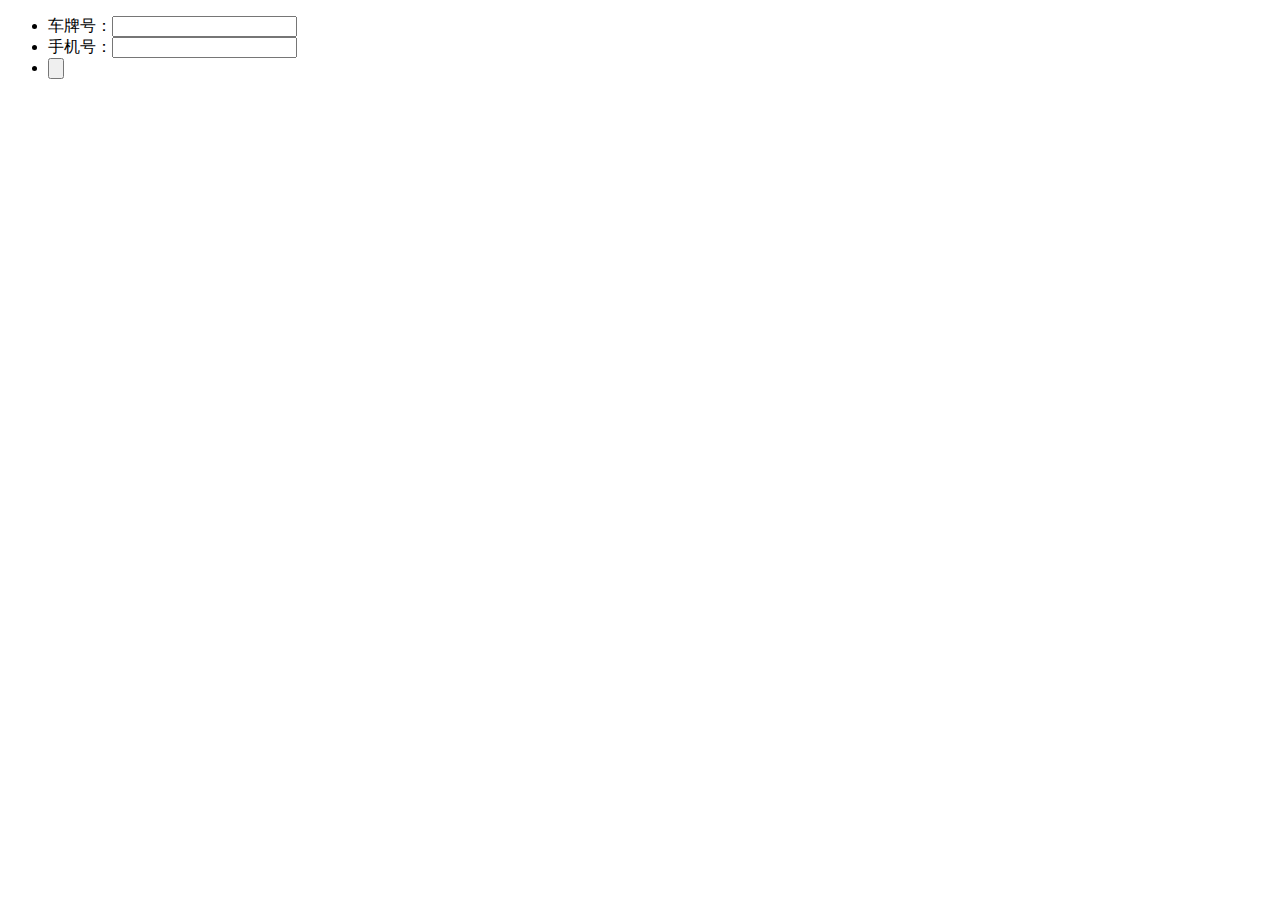
==== web-eznuoche-api/src/main/webapp/WEB-INF/ftl/eznuoche/offline_uc.html @ 11d9a707 "完善代码" ====
<!DOCTYPE html>
<html>
<head>
<meta charset="UTF-8">
<title>支付中</title>
<link rel="stylesheet" href="/static/css/mui.min.css">
<link href="/static/css/h5common.css?v=1" rel="stylesheet">
<link href="/static/css/ucenter.css?v=1" rel="stylesheet">

</head>
<body>
  <div class="content">
        <div class="floatLwidth" id="content">
   <ul>
     <li>车牌号：<input id="plateNo"></li>
     <li>手机号：<input id="phone"></li>
     <li><input type="button" id="btn"></li>
   </ul>       
        </div>
    </div>
    
<script type="text/javascript" src="/static/js/jquery-1.12.2.js"></script>
<script src="/static/js/mui.min.js"></script>
<script src="/static/js/common.js?v=1" type="text/javascript" charset="utf-8"></script>
<script type="text/javascript">
$("#btn").click(function(){
	var plateNo = $("#plateNo").val();
	var phone = $("#phone").val();
	if(!plateNo){
		mui.toast("车牌号不能为空");
		return;
	}
	if(!phone || !/^1\d{10}$/.test(phone)) {
		mui.toast("请输入正确的手机号码");
		return;
	}
	Kino.ajax('/offlinePlateNo.do', function(response, status, xhr) {
		mui.toast("数据录入成功");
		window.reload();
	}, {
		type : "POST",
		data : {
			plateNo : plateNo,
			phone: phone
		},
		timeoutFn : function() {
			mui.toast('请求超时')
		}
	});
});
</script>
</body>
</html>
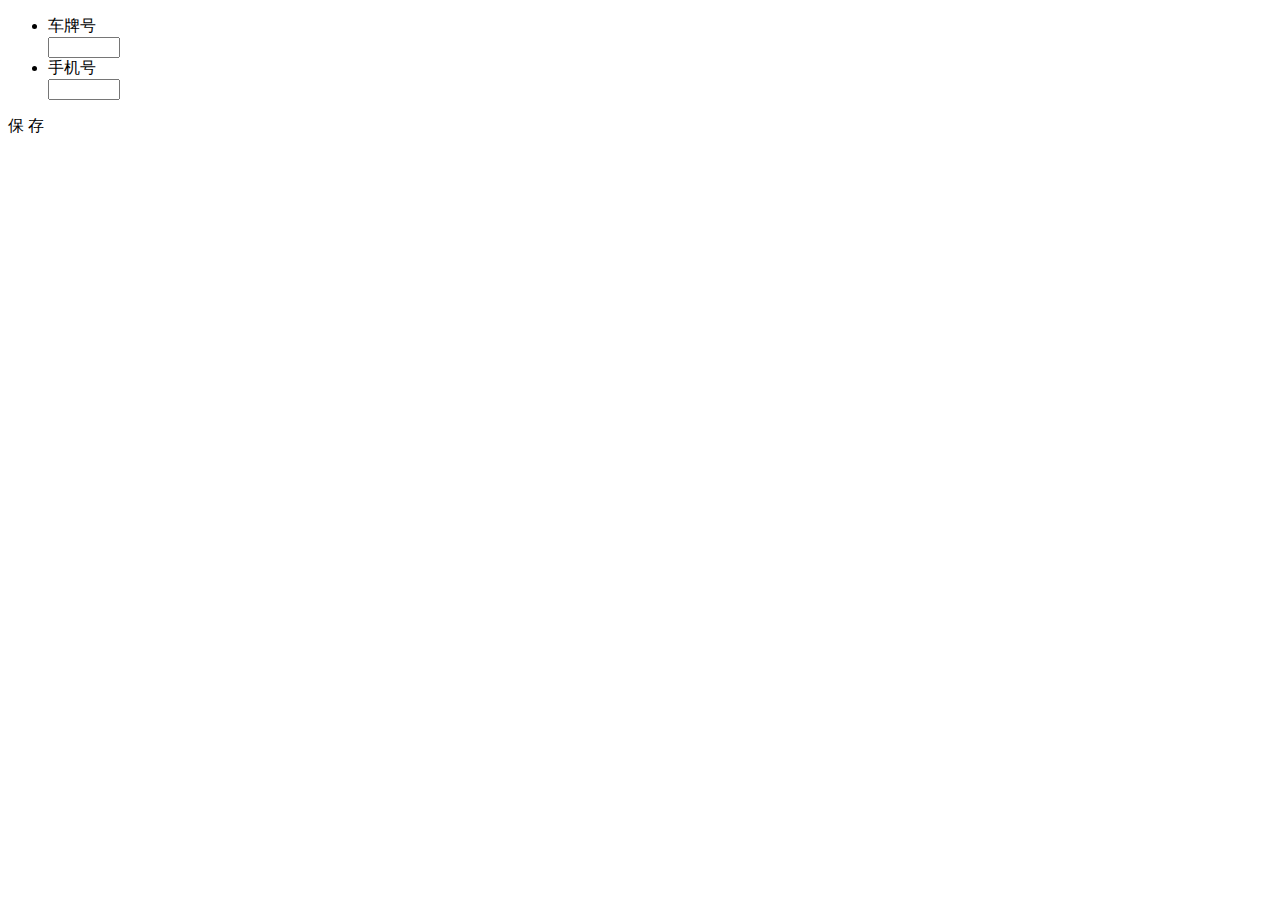
==== commit cf117763: "完善代码" ====
--- a/web-eznuoche-api/src/main/webapp/WEB-INF/ftl/eznuoche/offline_uc.html
+++ b/web-eznuoche-api/src/main/webapp/WEB-INF/ftl/eznuoche/offline_uc.html
@@ -2,23 +2,46 @@
 <html>
 <head>
 <meta charset="UTF-8">
-<title>支付中</title>
+<title>车牌直录</title>
+<meta name="viewport" content="width=device-width, initial-scale=1,maximum-scale=1,user-scalable=no">
+<meta name="apple-mobile-web-app-capable" content="yes">
+<meta name="apple-mobile-web-app-status-bar-style" content="black">
+<link rel="stylesheet" href="/static/css/iconfont.css">
 <link rel="stylesheet" href="/static/css/mui.min.css">
-<link href="/static/css/h5common.css?v=1" rel="stylesheet">
-<link href="/static/css/ucenter.css?v=1" rel="stylesheet">
-
+<link rel="stylesheet" type="text/css" href="/static/css/bootstrap.css">
+<link rel="stylesheet" type="text/css" href="/static/css/template.css">
+<link rel="stylesheet" type="text/css" href="/static/css/global.css?v=1">
+<link rel="stylesheet" type="text/css" href="/static/css/index.css?v=1">
+<link rel="stylesheet" type="text/css" href="/static/css/index_ext.css?v=1">
+<link rel="stylesheet" type="text/css" href="/static/css/redColor.css?v=1">
 </head>
-<body>
-  <div class="content">
-        <div class="floatLwidth" id="content">
-   <ul>
-     <li>车牌号：<input id="plateNo"></li>
-     <li>手机号：<input id="phone"></li>
-     <li><input type="button" id="btn"></li>
-   </ul>       
-        </div>
-    </div>
-    
+<body class="mui-ios mui-ios-11 mui-ios-11-0">
+  <div class="main_content">
+   <div class="tit_com">
+	 <div class="content_min">
+	   <ul>
+	     <li class="flex">
+			<div class="plate">车牌号</div>
+			<div class="plate_dex flex">
+				<input type="text" placeholder="" id="plateNo" style="width: 4rem;" autocomplete="off">
+				<div class="le"><i class="compile"></i></div>
+			</div>
+		</li>
+		<li class="flex">
+			<div class="plate">手机号</div>
+			<div class="plate_dex flex">
+				<input type="text" placeholder="" id="phone" style="width: 4rem;" autocomplete="off">
+				<div class="le"><i class="compile"></i></div>
+			</div>
+		</li>
+	   </ul>    
+	      
+		<div class="The_false" id="btn">
+		  保  存
+		</div>
+     </div>
+   </div>
+ </div>
 <script type="text/javascript" src="/static/js/jquery-1.12.2.js"></script>
 <script src="/static/js/mui.min.js"></script>
 <script src="/static/js/common.js?v=1" type="text/javascript" charset="utf-8"></script>
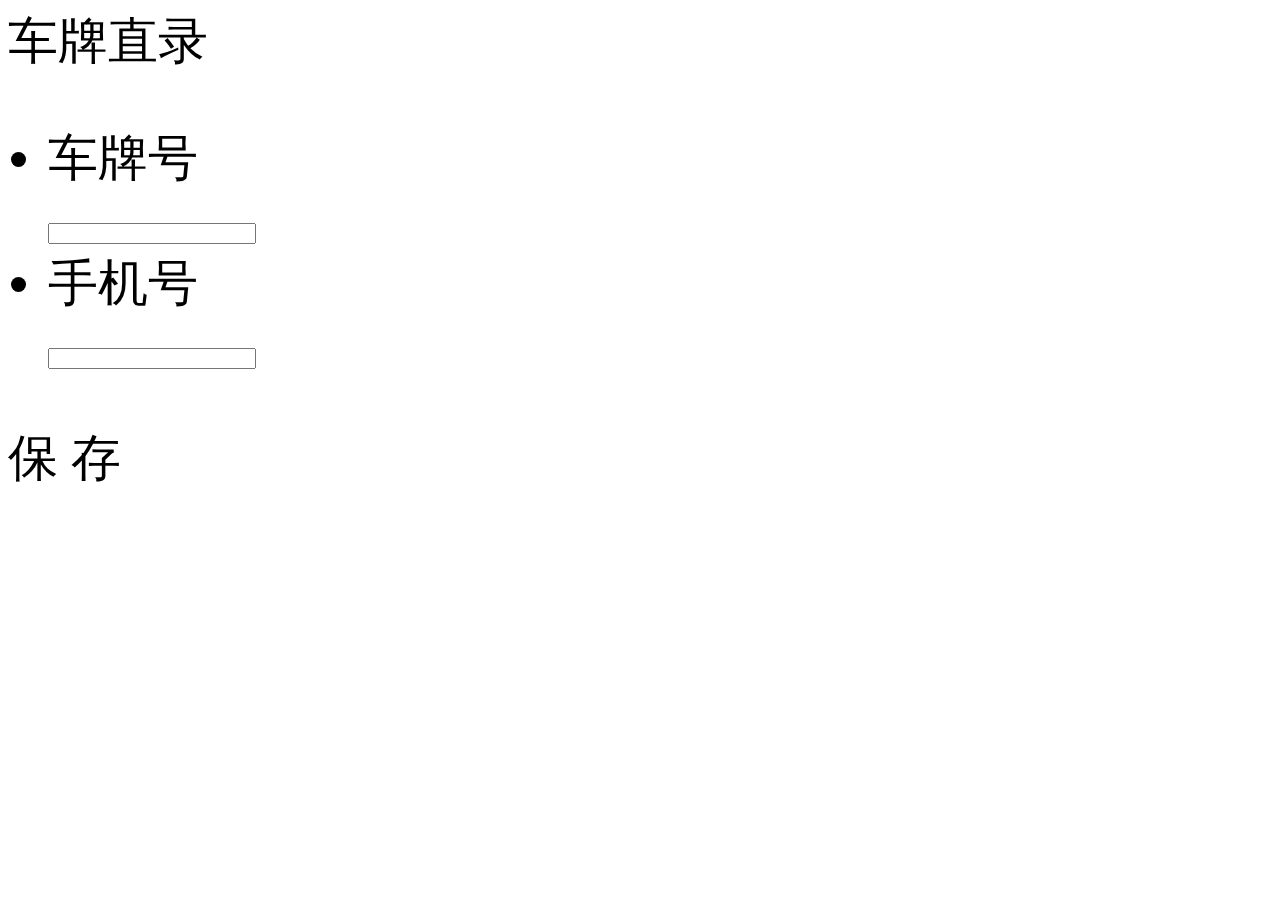
==== commit 7b50659a: "基本完成支付流程优化" ====
--- a/web-eznuoche-api/src/main/webapp/WEB-INF/ftl/eznuoche/offline_uc.html
+++ b/web-eznuoche-api/src/main/webapp/WEB-INF/ftl/eznuoche/offline_uc.html
@@ -1,48 +1,68 @@
 <!DOCTYPE html>
-<html>
-<head>
-<meta charset="UTF-8">
-<title>车牌直录</title>
-<meta name="viewport" content="width=device-width, initial-scale=1,maximum-scale=1,user-scalable=no">
-<meta name="apple-mobile-web-app-capable" content="yes">
-<meta name="apple-mobile-web-app-status-bar-style" content="black">
-<link rel="stylesheet" href="/static/css/iconfont.css">
-<link rel="stylesheet" href="/static/css/mui.min.css">
-<link rel="stylesheet" type="text/css" href="/static/css/bootstrap.css">
-<link rel="stylesheet" type="text/css" href="/static/css/template.css">
-<link rel="stylesheet" type="text/css" href="/static/css/global.css?v=1">
-<link rel="stylesheet" type="text/css" href="/static/css/index.css?v=1">
-<link rel="stylesheet" type="text/css" href="/static/css/index_ext.css?v=1">
-<link rel="stylesheet" type="text/css" href="/static/css/redColor.css?v=1">
-</head>
-<body class="mui-ios mui-ios-11 mui-ios-11-0">
-  <div class="main_content">
-   <div class="tit_com">
-	 <div class="content_min">
-	   <ul>
-	     <li class="flex">
-			<div class="plate">车牌号</div>
-			<div class="plate_dex flex">
-				<input type="text" placeholder="" id="plateNo" style="width: 4rem;" autocomplete="off">
-				<div class="le"><i class="compile"></i></div>
+<!-- saved from url=(0039)https://h5.hxykinsurance.com/index.html -->
+<html lang="en" style="font-size: 50px;">
+    <head>
+		<meta http-equiv="Content-Type" content="text/html; charset=UTF-8">
+    
+		<title>车牌直录-EZ挪车</title>
+		<meta name="viewport" content="width=device-width, initial-scale=1,maximum-scale=1,user-scalable=no">
+		<meta name="apple-mobile-web-app-capable" content="yes">
+		<meta name="apple-mobile-web-app-status-bar-style" content="black">
+		<link rel="stylesheet" href="/static/css/iconfont.css">
+		<link rel="stylesheet" href="/static/css/mui.min.css">
+		<link rel="stylesheet" type="text/css" href="/static/css/bootstrap.css">
+		<link rel="stylesheet" type="text/css" href="/static/css/template.css">
+		<link rel="stylesheet" type="text/css" href="/static/css/global.css?v=1">
+		<link rel="stylesheet" type="text/css" href="/static/css/index.css?v=1">
+		<link rel="stylesheet" type="text/css" href="/static/css/index_ext.css?v=1">
+		<link rel="stylesheet" type="text/css" href="/static/css/redColor.css?v=1">
+		
+		<script src="/static/js/hm.js"></script>
+		<script type="text/javascript" src="/static/js/jquery-1.12.2.js"></script>
+		<script src="/static/js/main.js?v=1" type="text/javascript"></script>
+    </head>
+  
+    <body class="mui-ios mui-ios-11 mui-ios-11-0">
+	    <div class="hader_zuij">
+		    <div class="ij_hader">
+			    <div class="er_top">
+				    <!-- <a class="iconfont icon-jiantou-you" href="javascript:;"></a> -->
+			    </div> 
+			    <div class="er_cet">车牌直录</div>
+				<div class="er_btm er_btm"></div>
 			</div>
-		</li>
-		<li class="flex">
-			<div class="plate">手机号</div>
-			<div class="plate_dex flex">
-				<input type="text" placeholder="" id="phone" style="width: 4rem;" autocomplete="off">
-				<div class="le"><i class="compile"></i></div>
+		</div>
+		
+		<div class="main_content">
+			<div class="tit_com">
+				<div class="content_min">
+					<ul>
+						<li class="flex">
+							<div class="plate">车牌号</div>
+							<div class="plate_dex flex">
+								<input type="text" placeholder="" id="plateNo" style="width: 4rem;" autocomplete="off">
+								<div class="le"><i class="compile"></i></div>
+							</div>
+						</li>
+						<li class="flex">
+							<div class="plate">手机号</div>
+							<div class="plate_dex flex">
+								<input type="text" placeholder="" id="phone" style="width: 4rem;" autocomplete="off">
+								<div class="le"><i class="compile"></i></div>
+							</div>
+						</li>
+					</ul>
+					
+					<div class="The_false" id="btn">
+						保   存
+					</div>
+				</div>	
 			</div>
-		</li>
-	   </ul>    
-	      
-		<div class="The_false" id="btn">
-		  保  存
+		    
 		</div>
-     </div>
-   </div>
- </div>
-<script type="text/javascript" src="/static/js/jquery-1.12.2.js"></script>
+		
+		
+<script src="/static/js/bootstrap.js" type="text/javascript" charset="utf-8"></script>
 <script src="/static/js/mui.min.js"></script>
 <script src="/static/js/common.js?v=1" type="text/javascript" charset="utf-8"></script>
 <script type="text/javascript">
@@ -72,5 +92,5 @@
 	});
 });
 </script>
-</body>
+	</body>
 </html>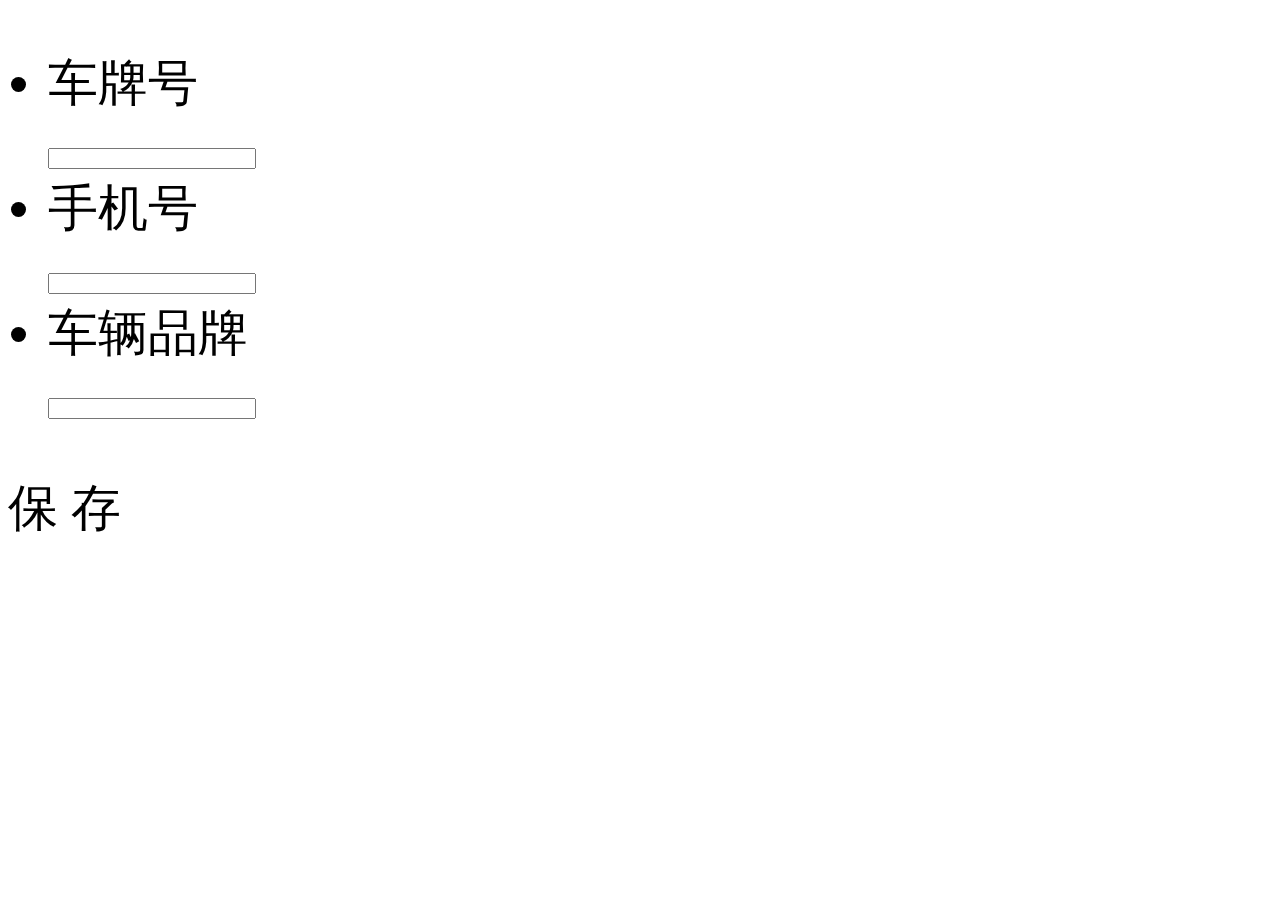
==== commit 2dbd949e: "代码完善" ====
--- a/web-eznuoche-api/src/main/webapp/WEB-INF/ftl/eznuoche/offline_uc.html
+++ b/web-eznuoche-api/src/main/webapp/WEB-INF/ftl/eznuoche/offline_uc.html
@@ -23,15 +23,14 @@
     </head>
   
     <body class="mui-ios mui-ios-11 mui-ios-11-0">
-	    <div class="hader_zuij">
+	    <!-- <div class="hader_zuij">
 		    <div class="ij_hader">
 			    <div class="er_top">
-				    <!-- <a class="iconfont icon-jiantou-you" href="javascript:;"></a> -->
 			    </div> 
 			    <div class="er_cet">车牌直录</div>
 				<div class="er_btm er_btm"></div>
 			</div>
-		</div>
+		</div> -->
 		
 		<div class="main_content">
 			<div class="tit_com">
@@ -48,6 +47,13 @@
 							<div class="plate">手机号</div>
 							<div class="plate_dex flex">
 								<input type="text" placeholder="" id="phone" style="width: 4rem;" autocomplete="off">
+								<div class="le"><i class="compile"></i></div>
+							</div>
+						</li>
+						<li class="flex">
+							<div class="plate">车辆品牌</div>
+							<div class="plate_dex flex">
+								<input type="text" placeholder="" id="carBrand" style="width: 4rem;" autocomplete="off">
 								<div class="le"><i class="compile"></i></div>
 							</div>
 						</li>
@@ -69,8 +75,9 @@
 $("#btn").click(function(){
 	var plateNo = $("#plateNo").val();
 	var phone = $("#phone").val();
-	if(!plateNo){
-		mui.toast("车牌号不能为空");
+	var carBrand = $("#carBrand").val();
+	if(!plateNo || plateNo.length < 6){
+		mui.toast("车牌号格式不正确");
 		return;
 	}
 	if(!phone || !/^1\d{10}$/.test(phone)) {
@@ -79,12 +86,13 @@
 	}
 	Kino.ajax('/offlinePlateNo.do', function(response, status, xhr) {
 		mui.toast("数据录入成功");
-		window.reload();
+		window.location.reload();
 	}, {
 		type : "POST",
 		data : {
 			plateNo : plateNo,
-			phone: phone
+			phone: phone,
+			carBrand: carBrand
 		},
 		timeoutFn : function() {
 			mui.toast('请求超时')
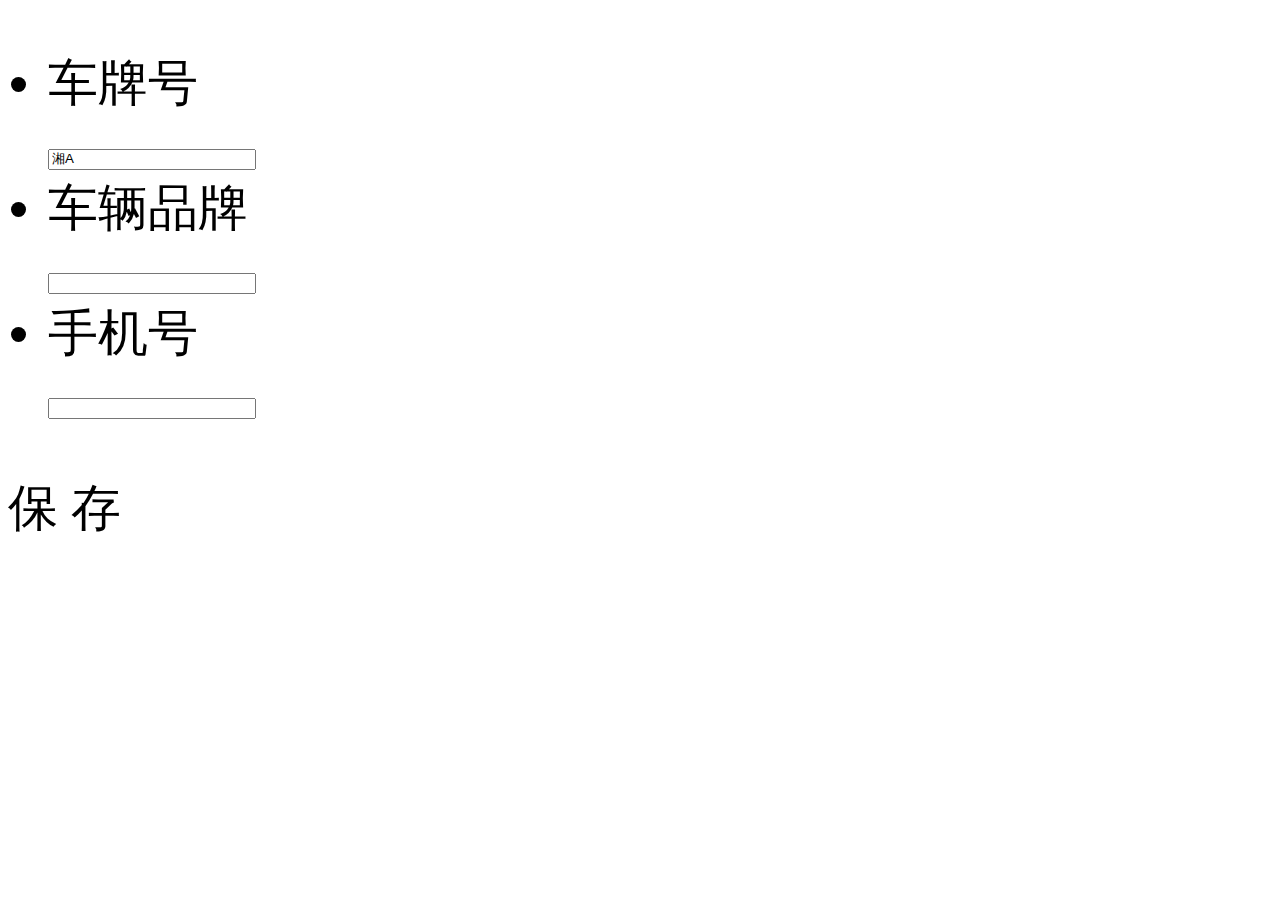
==== commit 1ae666c6: "功能优化" ====
--- a/web-eznuoche-api/src/main/webapp/WEB-INF/ftl/eznuoche/offline_uc.html
+++ b/web-eznuoche-api/src/main/webapp/WEB-INF/ftl/eznuoche/offline_uc.html
@@ -36,17 +36,10 @@
 			<div class="tit_com">
 				<div class="content_min">
 					<ul>
-						<li class="flex">
+					    <li class="flex">
 							<div class="plate">车牌号</div>
 							<div class="plate_dex flex">
-								<input type="text" placeholder="" id="plateNo" style="width: 4rem;" autocomplete="off">
-								<div class="le"><i class="compile"></i></div>
-							</div>
-						</li>
-						<li class="flex">
-							<div class="plate">手机号</div>
-							<div class="plate_dex flex">
-								<input type="text" placeholder="" id="phone" style="width: 4rem;" autocomplete="off">
+								<input type="text" value="湘A" placeholder="" onBlur="checkPlateNo();" id="plateNo" style="width: 4rem;" autocomplete="off">
 								<div class="le"><i class="compile"></i></div>
 							</div>
 						</li>
@@ -57,8 +50,15 @@
 								<div class="le"><i class="compile"></i></div>
 							</div>
 						</li>
+					    <li class="flex">
+							<div class="plate">手机号</div>
+							<div class="plate_dex flex">
+								<input type="text" placeholder="" id="phone" style="width: 4rem;" autocomplete="off">
+								<div class="le"><i class="compile"></i></div>
+							</div>
+						</li>
 					</ul>
-					
+					<div id="errDiv" align="center" style="color:red;"></div>
 					<div class="The_false" id="btn">
 						保   存
 					</div>
@@ -72,6 +72,19 @@
 <script src="/static/js/mui.min.js"></script>
 <script src="/static/js/common.js?v=1" type="text/javascript" charset="utf-8"></script>
 <script type="text/javascript">
+function checkPlateNo() {
+	var plateNo = $("#plateNo").val();
+	if(!plateNo || plateNo.length < 6){
+		mui.toast("车牌号格式不正确");
+		return;
+	}
+	Kino.ajax('/plateNo/exists.do?plateNo=' + plateNo, function(response, status, xhr) {
+		$("#errDiv").html("");
+	},{},function(response, status, xhr){
+		$("#errDiv").html(response.resultMsg);
+	});
+}
+
 $("#btn").click(function(){
 	var plateNo = $("#plateNo").val();
 	var phone = $("#phone").val();
@@ -86,7 +99,9 @@
 	}
 	Kino.ajax('/offlinePlateNo.do', function(response, status, xhr) {
 		mui.toast("数据录入成功");
-		window.location.reload();
+		$("#plateNo").val("湘A");
+		$("#phone").val("");
+		$("#carBrand").val("");
 	}, {
 		type : "POST",
 		data : {
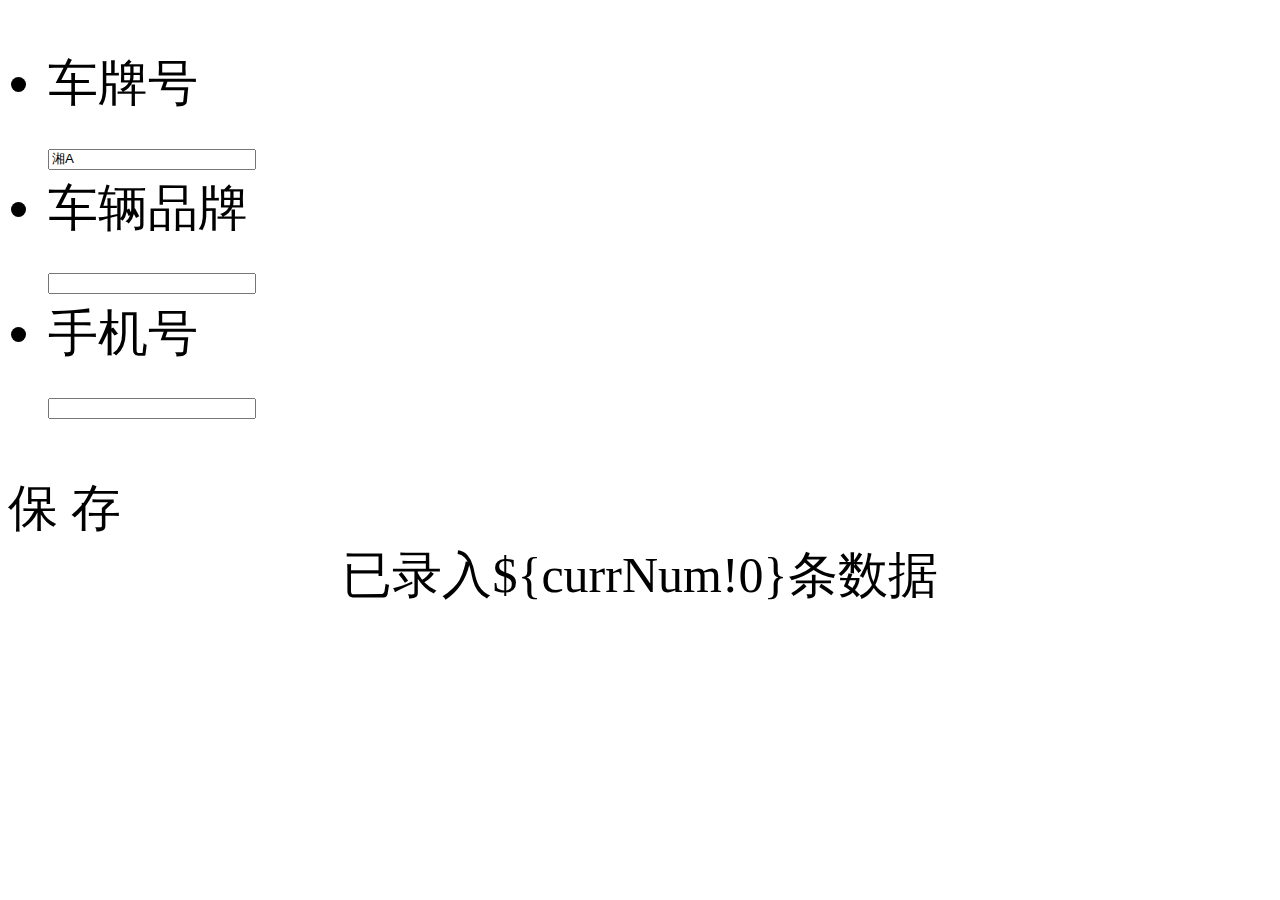
==== commit ae909fe2: "代码完善" ====
--- a/web-eznuoche-api/src/main/webapp/WEB-INF/ftl/eznuoche/offline_uc.html
+++ b/web-eznuoche-api/src/main/webapp/WEB-INF/ftl/eznuoche/offline_uc.html
@@ -62,6 +62,7 @@
 					<div class="The_false" id="btn">
 						保   存
 					</div>
+					<div align="center">已录入${currNum!0}条数据</div>
 				</div>	
 			</div>
 		    
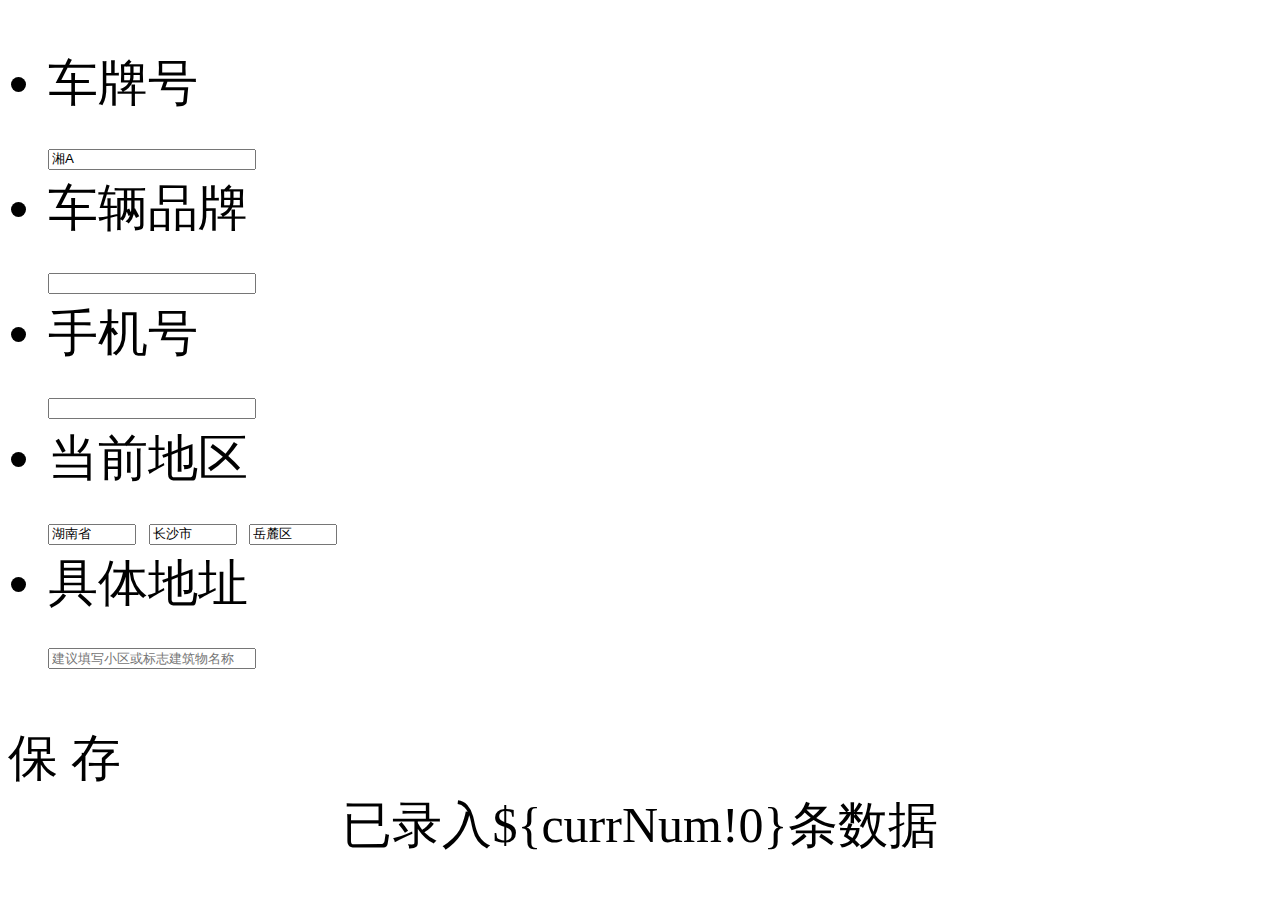
==== commit 48a0fac3: "功能增强" ====
--- a/web-eznuoche-api/src/main/webapp/WEB-INF/ftl/eznuoche/offline_uc.html
+++ b/web-eznuoche-api/src/main/webapp/WEB-INF/ftl/eznuoche/offline_uc.html
@@ -57,6 +57,22 @@
 								<div class="le"><i class="compile"></i></div>
 							</div>
 						</li>
+						<li class="flex">
+							<div class="plate">当前地区</div>
+							<div class="plate_dex flex">
+								<input type="text" placeholder="" value="湖南省" id="province" style="width: 1.6rem;" autocomplete="off">
+								<input type="text" placeholder="" value="长沙市" id="city" style="width: 1.6rem;" autocomplete="off">
+								<input type="text" placeholder="" value="岳麓区" id="county" style="width: 1.6rem;" autocomplete="off">
+								<!-- <div class="le"><i class="compile"></i></div> -->
+							</div>
+						</li>
+						<li class="flex">
+							<div class="plate">具体地址</div>
+							<div class="plate_dex flex">
+								<input type="text" placeholder="建议填写小区或标志建筑物名称" id="detailAddr" style="width: 4rem;" autocomplete="off">
+								<div class="le"><i class="compile"></i></div>
+							</div>
+						</li>
 					</ul>
 					<div id="errDiv" align="center" style="color:red;"></div>
 					<div class="The_false" id="btn">
@@ -90,6 +106,10 @@
 	var plateNo = $("#plateNo").val();
 	var phone = $("#phone").val();
 	var carBrand = $("#carBrand").val();
+	var province = $("#province").val();
+	var city = $("#city").val();
+	var county = $("#county").val();
+	var detailAddr = $("#detailAddr").val();
 	if(!plateNo || plateNo.length < 6){
 		mui.toast("车牌号格式不正确");
 		return;
@@ -108,7 +128,11 @@
 		data : {
 			plateNo : plateNo,
 			phone: phone,
-			carBrand: carBrand
+			carBrand: carBrand,
+			province: province,
+			city: city,
+			county: county,
+			detailAddr: detailAddr
 		},
 		timeoutFn : function() {
 			mui.toast('请求超时')
